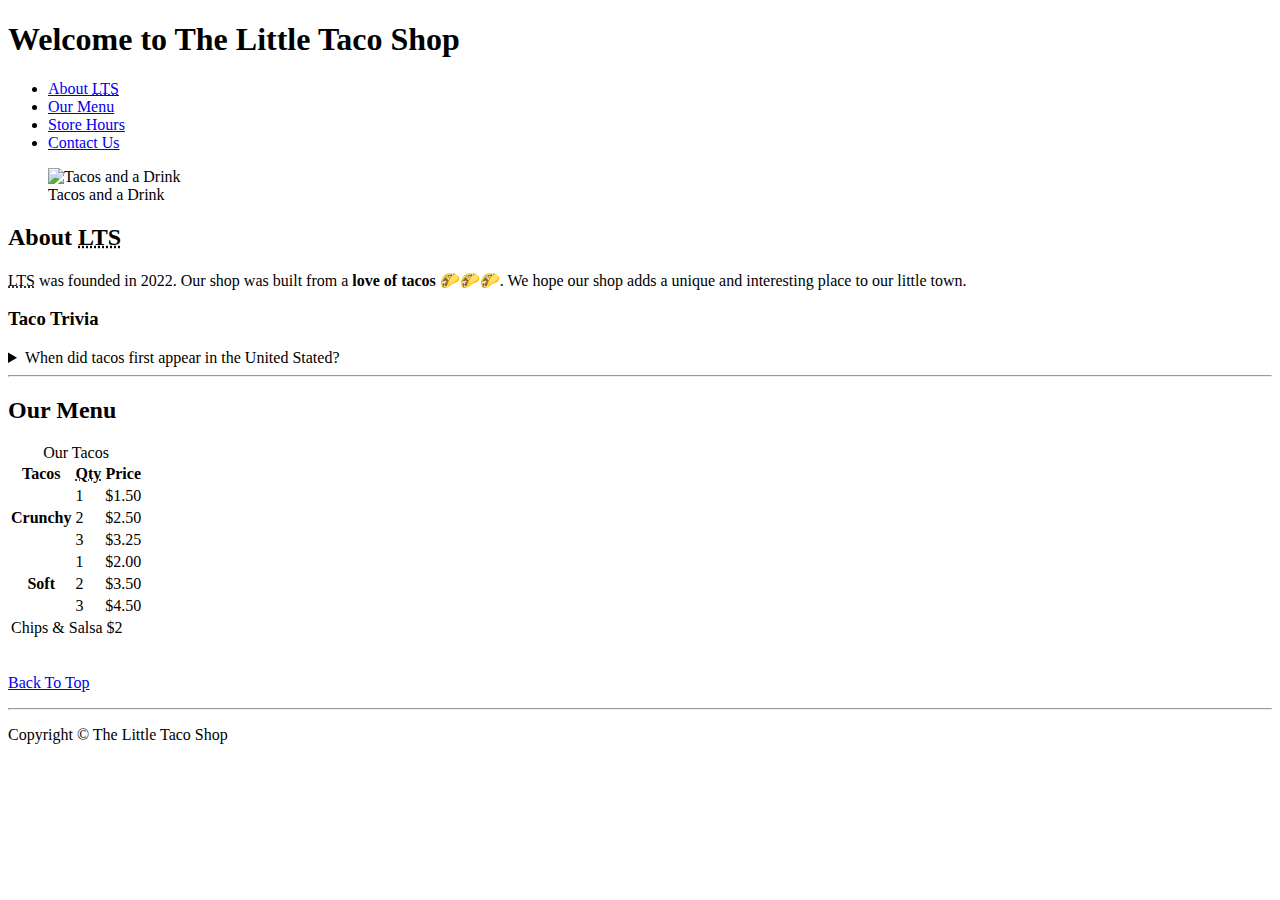
==== 24_lesson_starter/index.html @ 8c60173c "added block level classes" ====
<!DOCTYPE html>
<html lang="en">

<head>
    <meta charset="UTF-8">
    <meta name="viewport" content="width=device-width, initial-scale=1.0">
    <meta name="author" content="Selebogo Mosoeu">
    <meta name="description" content="The official website for The Little Taco Shop">
    <title>The Little Taco Shop</title>
    <link rel="icon" href="favicon.ico" type="image/x-icon">
    <link rel="stylesheet" href="css/style.css">
</head>

<body>
    <header class="header">
        <h1 class="header__h1">Welcome to The Little Taco Shop</h1>
        <nav class="header__nav">
            <ul class="header__ul">
                <li>
                    <a href="#about">About <abbr title="The Little Taco Shop">LTS</abbr></a>
                </li>
                <li>
                    <a href="#menu">Our Menu</a>
                </li>
                <li>
                    <a href="hours.html">Store Hours</a>
                </li>
                <li>
                    <a href="contact.html">Contact Us</a>
                </li>
            </ul>
        </nav>
    </header>
    <section>
        <figure>
            <img src="img/tacos_and_drink_400x267.png" alt="Tacos and a Drink" title="We love tacos!" width="400"
                height="267">
            <figcaption>
                Tacos and a Drink
            </figcaption>
        </figure>
    </section>
    <main>
        <article id="about">
            <h2>About <abbr title="The Little Taco Shop">LTS</abbr></h2>
            <p>
                <abbr title="The Little Taco Shop">LTS</abbr> was founded in <time datetime="2022">2022</time>. Our shop
                was built from a <strong>love of tacos</strong> 🌮🌮🌮. We hope our shop adds a unique and interesting
                place to our little town.
            </p>
            <aside>
                <h3>Taco Trivia</h3>
                <details>
                    <summary>When did tacos first appear in the United Stated?</summary>
                    <p>
                        Jeffrey M. Pilcher, taco historian and professor of history at the University of Minnesota, says
                        the earliest mention of tacos in the United States are in a newspaper from <time
                            datetime="1905">1905</time>. (Source: <cite><a
                                href="https://www.smithsonianmag.com/arts-culture/where-did-the-taco-come-from-81228162/"
                                target="_blank">Smithsonian Magazine</a></cite>)
                    </p>
                </details>
            </aside>
        </article>
        <hr>
        <article id="menu">
            <h2>Our Menu</h2>
            <table>
                <caption>Our Tacos</caption>
                <thead>
                    <tr>
                        <th>Tacos</th>
                        <th scope="col"><abbr title="Quantity">Qty</abbr></th>
                        <th scope="col">Price</th>
                    </tr>
                </thead>
                <tbody>
                    <tr>
                        <th scope="row" rowspan="3">
                            Crunchy
                        </th>
                        <td>1</td>
                        <td>$1.50</td>
                    </tr>
                    <tr>
                        <td>2</td>
                        <td>$2.50</td>
                    </tr>
                    <tr>
                        <td>3</td>
                        <td>$3.25</td>
                    </tr>
                    <tr>
                        <th scope="row" rowspan="3">
                            Soft
                        </th>
                        <td>1</td>
                        <td>$2.00</td>
                    </tr>
                    <tr>
                        <td>2</td>
                        <td>$3.50</td>
                    </tr>
                    <tr>
                        <td>3</td>
                        <td>$4.50</td>
                    </tr>
                </tbody>
                <tfoot>
                    <tr>
                        <td colspan="3">
                            Chips &amp; Salsa $2
                        </td>
                    </tr>
                </tfoot>
            </table>
            <br>
            <p>
                <a href="#">Back To Top</a>
            </p>
        </article>
    </main>
    <hr>
    <footer>
        <p>Copyright &copy; The Little Taco Shop</p>
    </footer>
</body>

</html>
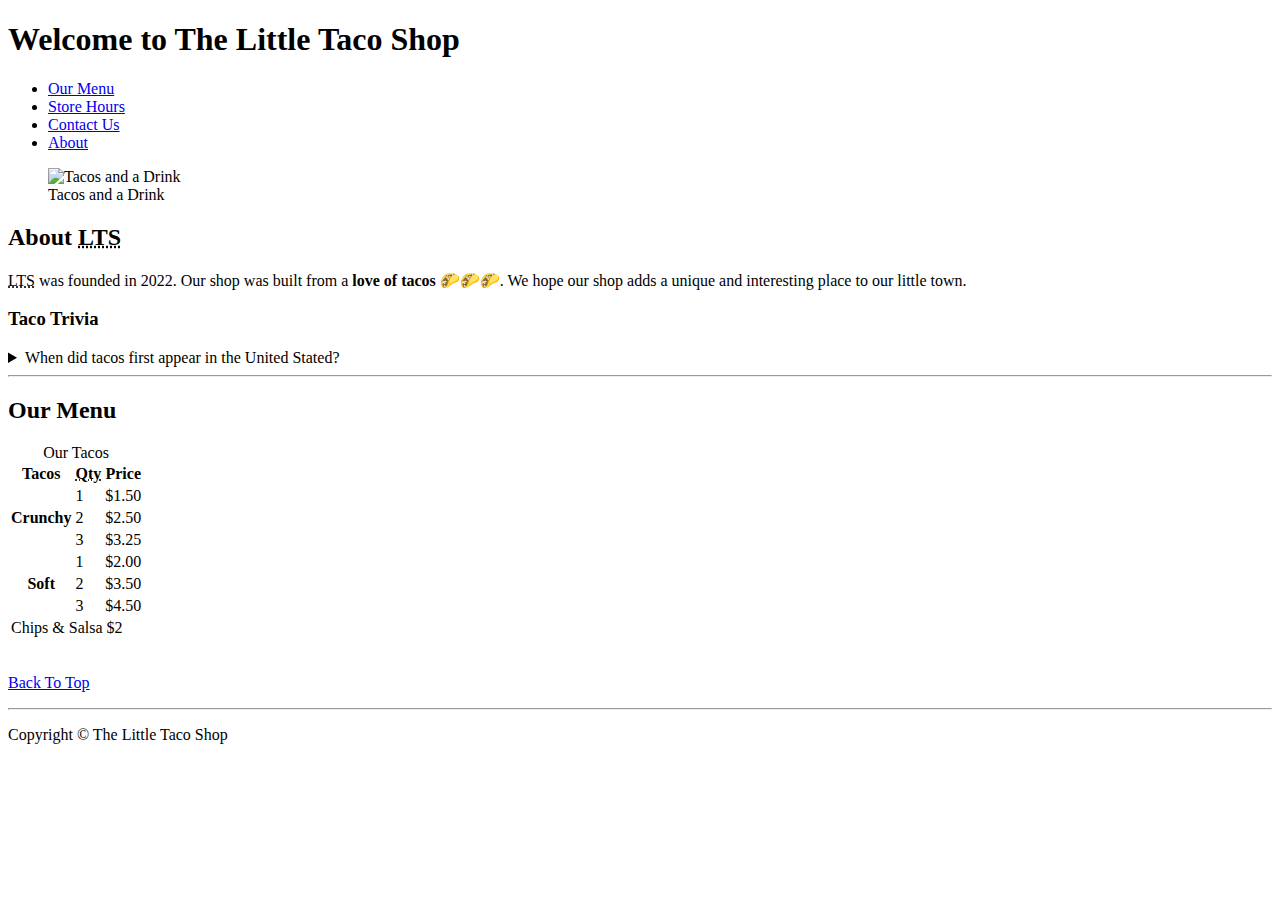
==== commit df1b8496: "rearranged list items" ====
--- a/24_lesson_starter/index.html
+++ b/24_lesson_starter/index.html
@@ -17,9 +17,6 @@
         <nav class="header__nav">
             <ul class="header__ul">
                 <li>
-                    <a href="#about">About <abbr title="The Little Taco Shop">LTS</abbr></a>
-                </li>
-                <li>
                     <a href="#menu">Our Menu</a>
                 </li>
                 <li>
@@ -27,6 +24,9 @@
                 </li>
                 <li>
                     <a href="contact.html">Contact Us</a>
+                </li>
+                <li>
+                    <a href="about.html">About</a>
                 </li>
             </ul>
         </nav>
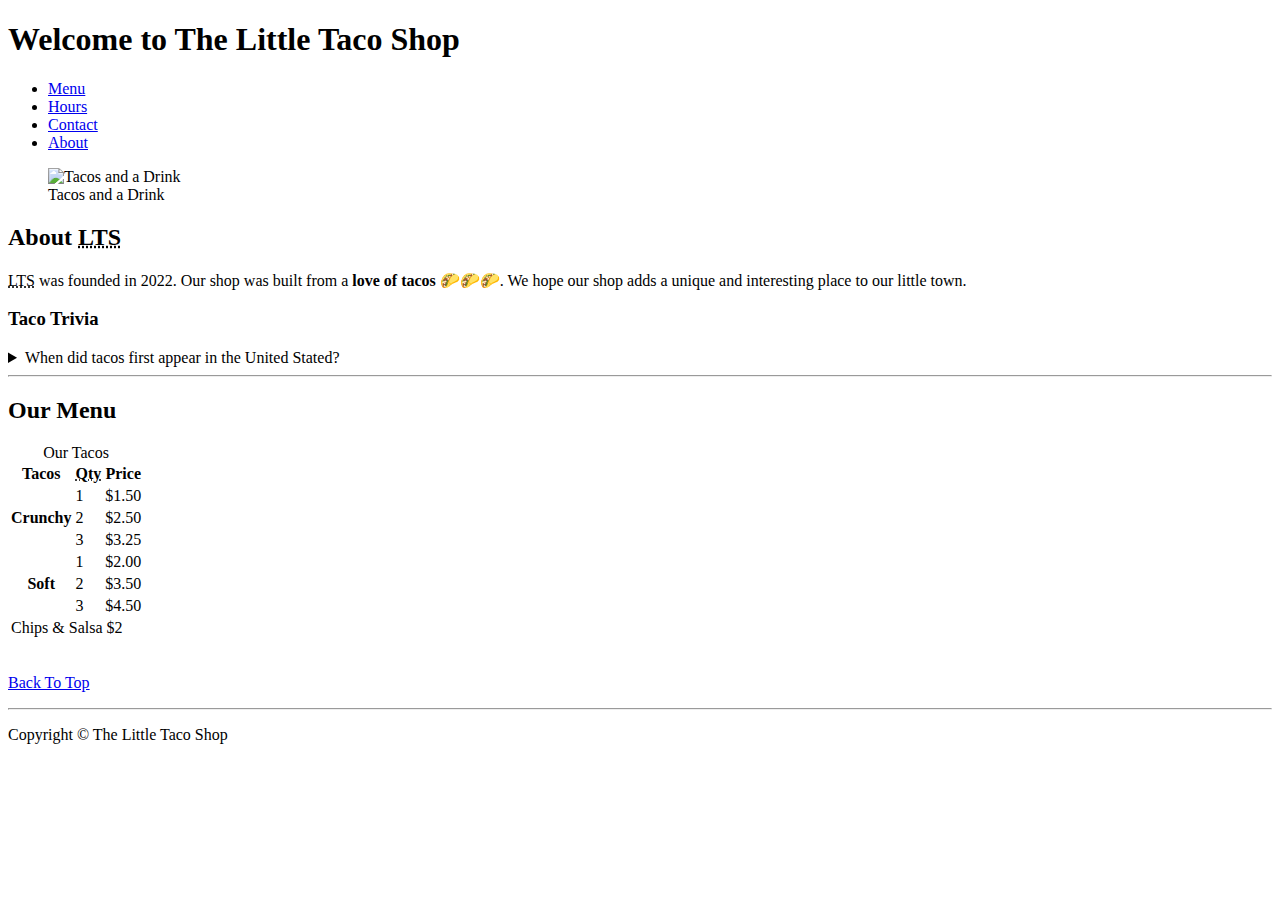
==== commit 34598383: "renamed list content" ====
--- a/24_lesson_starter/index.html
+++ b/24_lesson_starter/index.html
@@ -17,13 +17,13 @@
         <nav class="header__nav">
             <ul class="header__ul">
                 <li>
-                    <a href="#menu">Our Menu</a>
+                    <a href="#menu">Menu</a>
                 </li>
                 <li>
-                    <a href="hours.html">Store Hours</a>
+                    <a href="hours.html">Hours</a>
                 </li>
                 <li>
-                    <a href="contact.html">Contact Us</a>
+                    <a href="contact.html">Contact</a>
                 </li>
                 <li>
                     <a href="about.html">About</a>
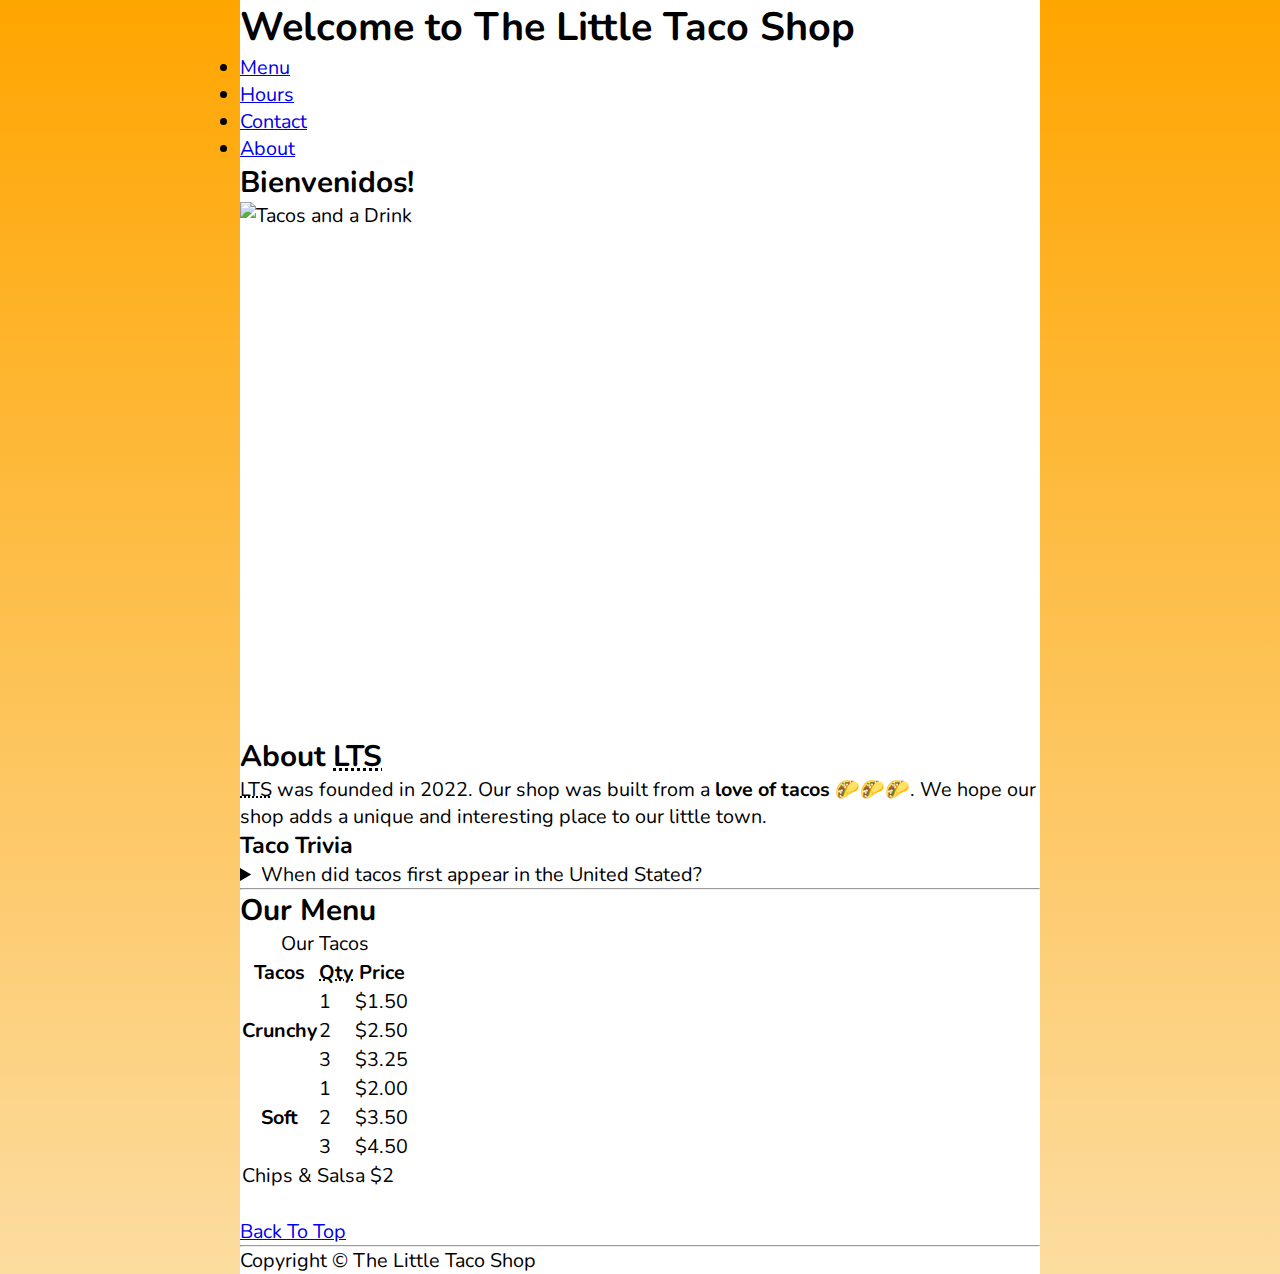
==== commit 9313a68e: "start final tutorial" ====
--- a/24_lesson_starter/index.html
+++ b/24_lesson_starter/index.html
@@ -31,11 +31,12 @@
             </ul>
         </nav>
     </header>
-    <section>
+
+    <section class="hero">
+        <h2 class="hero__h2">Bienvenidos!</h2>
         <figure>
-            <img src="img/tacos_and_drink_400x267.png" alt="Tacos and a Drink" title="We love tacos!" width="400"
-                height="267">
-            <figcaption>
+            <img src="img/tacos_and_drink_1000x667.png" alt="Tacos and a Drink" title="We love tacos!" width="1000" height="667">
+            <figcaption class="offscreen">
                 Tacos and a Drink
             </figcaption>
         </figure>
--- a/24_lesson_starter/css/style.css
+++ b/24_lesson_starter/css/style.css
@@ -0,0 +1,74 @@
+@import url('https://fonts.googleapis.com/css2?family=Fugaz+One&family=Nunito&display=swap');
+
+/* || RESET */
+*,
+*::after,
+*::before {
+    margin: 0;
+    padding: 0;
+    box-sizing: border-box;
+}
+
+img {
+    display: block;
+    max-width: 100%;
+    height: auto;
+}
+
+input, 
+button, 
+textarea {
+    font: inherit;
+}
+
+/* || VARIABLES */
+
+:root {
+    /* FONTS */
+    --FF: "Nunito", sans-serif;
+    --FF-HEADINGS: "Fugaz One", cursive;
+    --FS: clamp(1rem, 2.2vh, 1.5rem);
+
+    /* COLORS */
+    --BGCOLOR: orange;
+    --BGCOLOR-FADE: rgb(252, 220, 160);
+    --BGIMAGE: linear-gradient(to bottom, var(--BGCOLOR), var(--BGCOLOR-FADE));
+    --BODY-BGCOLOR: #FFF;
+    --FONT-COLOR: #000; 
+    --BORDER-COLOR: #333;
+
+    /* BORDERS */
+    --BORDER: 1px solid var(--BORDER-COLOR);
+}
+
+/* || UTILITY CLASSES */
+.offscreen {
+    position: absolute;
+    left: -10000px;
+}
+
+.nowrap {
+    white-space: nowrap;
+}
+
+.center {
+    text-align: center;
+}
+
+/* || GENERAL STYLES */
+
+html {
+    scroll-behavior: smooth;
+    font-size: var(--FS);
+    font-family: var(--FF);
+    background-color: var(--BGCOLOR);
+    background-image: var(--BGIMAGE);
+}
+
+body {
+    background-color: var(--BODY-BGCOLOR);
+    color: var(--FONT-COLOR);
+    min-height: 100vh;
+    max-width: 800px;
+    margin: 0 auto;
+}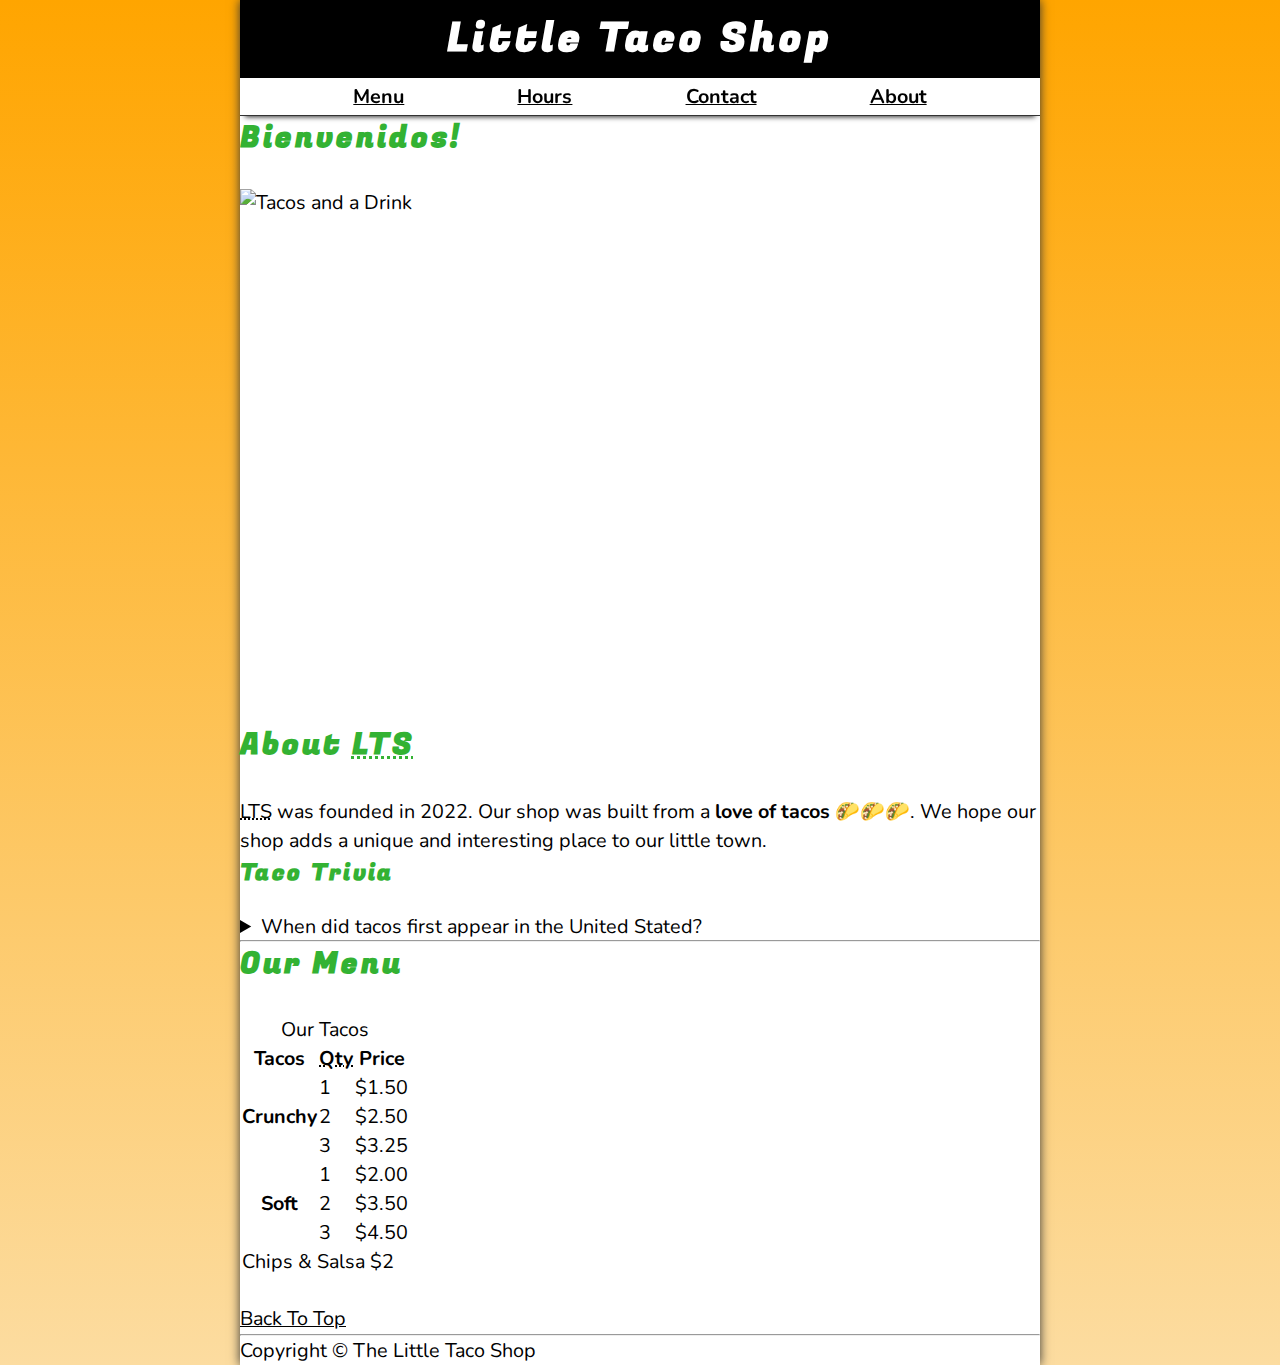
==== commit fc77b6bf: "update title" ====
--- a/24_lesson_starter/index.html
+++ b/24_lesson_starter/index.html
@@ -13,7 +13,7 @@
 
 <body>
     <header class="header">
-        <h1 class="header__h1">Welcome to The Little Taco Shop</h1>
+        <h1 class="header__h1">Little Taco Shop</h1>
         <nav class="header__nav">
             <ul class="header__ul">
                 <li>
--- a/24_lesson_starter/css/style.css
+++ b/24_lesson_starter/css/style.css
@@ -36,9 +36,23 @@
     --BODY-BGCOLOR: #FFF;
     --FONT-COLOR: #000; 
     --BORDER-COLOR: #333;
+    --HIGHLIGHT-COLOR: rgb(51, 178, 51);
+    --LINK-COLOR: #000;
+    --LINK-HOVER: hsla(0, 0%, 0%, 0.6);
+    --LINK-ACTIVE: orange;
+    --HEADER-BGCOLOR: #000;
+    --HEADER-COLOR: #FFF;
+    --NAV-BGCOLOR: #FFF;
 
     /* BORDERS */
-    --BORDER: 1px solid var(--BORDER-COLOR);
+    --BORDERS: 1px solid var(--BORDER-COLOR);
+
+    /* STANDARD PADDING */
+    --PADDING-TB: 0.25em;
+    --PADDING-SIDE: 2.5%;
+
+    /* STANDARD MARGIN */
+    --MARGIN: clamp(1em, 2.5vh, 1.5em) 0;
 }
 
 /* || UTILITY CLASSES */
@@ -71,4 +85,63 @@
     min-height: 100vh;
     max-width: 800px;
     margin: 0 auto;
+    border-left: var(--BORDER);
+    border-right: var(--BORDER);
+    box-shadow: 0 0 10px var(--BORDER-COLOR);
+}
+
+h1, h2, h3 {
+    font-family: var(--FF-HEADINGS);
+    letter-spacing: 0.1em;
+}
+
+h2, h3 {
+    margin-bottom: 1em;
+    color: var(--HIGHLIGHT-COLOR);
+}
+
+p {
+    line-height: 1.5;
+}
+
+a:any-link {
+    color: var(--LINK-COLOR);
+}
+
+a:hover, a:focus-visible {
+    color: var(--LINK-HOVER);
+}
+
+a:active {
+    color: var(--LINK-ACTIVE);
+}
+
+/* || HEADER */
+
+.header {
+    position: sticky;
+    top: 0;
+    z-index: 1;
+}
+
+.header__h1 {
+    text-align: center;
+    background-color: var(--HEADER-BGCOLOR);
+    color: var(--HEADER-COLOR);
+    padding: var(--PADDING-TB) var(--PADDING-SIDE);
+}
+
+.header__nav {
+    background-color: var(--NAV-BGCOLOR);
+    border-bottom: var(--BORDERS);
+    font-weight: bold;
+    box-shadow: 0 6px 5px -5px var(--BORDER-COLOR);
+}
+
+.header__ul {
+    padding: var(--PADDING-TB) var(--PADDING-SIDE);
+    list-style-type: none;
+    display: flex;
+    justify-content: space-evenly;
+    gap: 1rem;
 }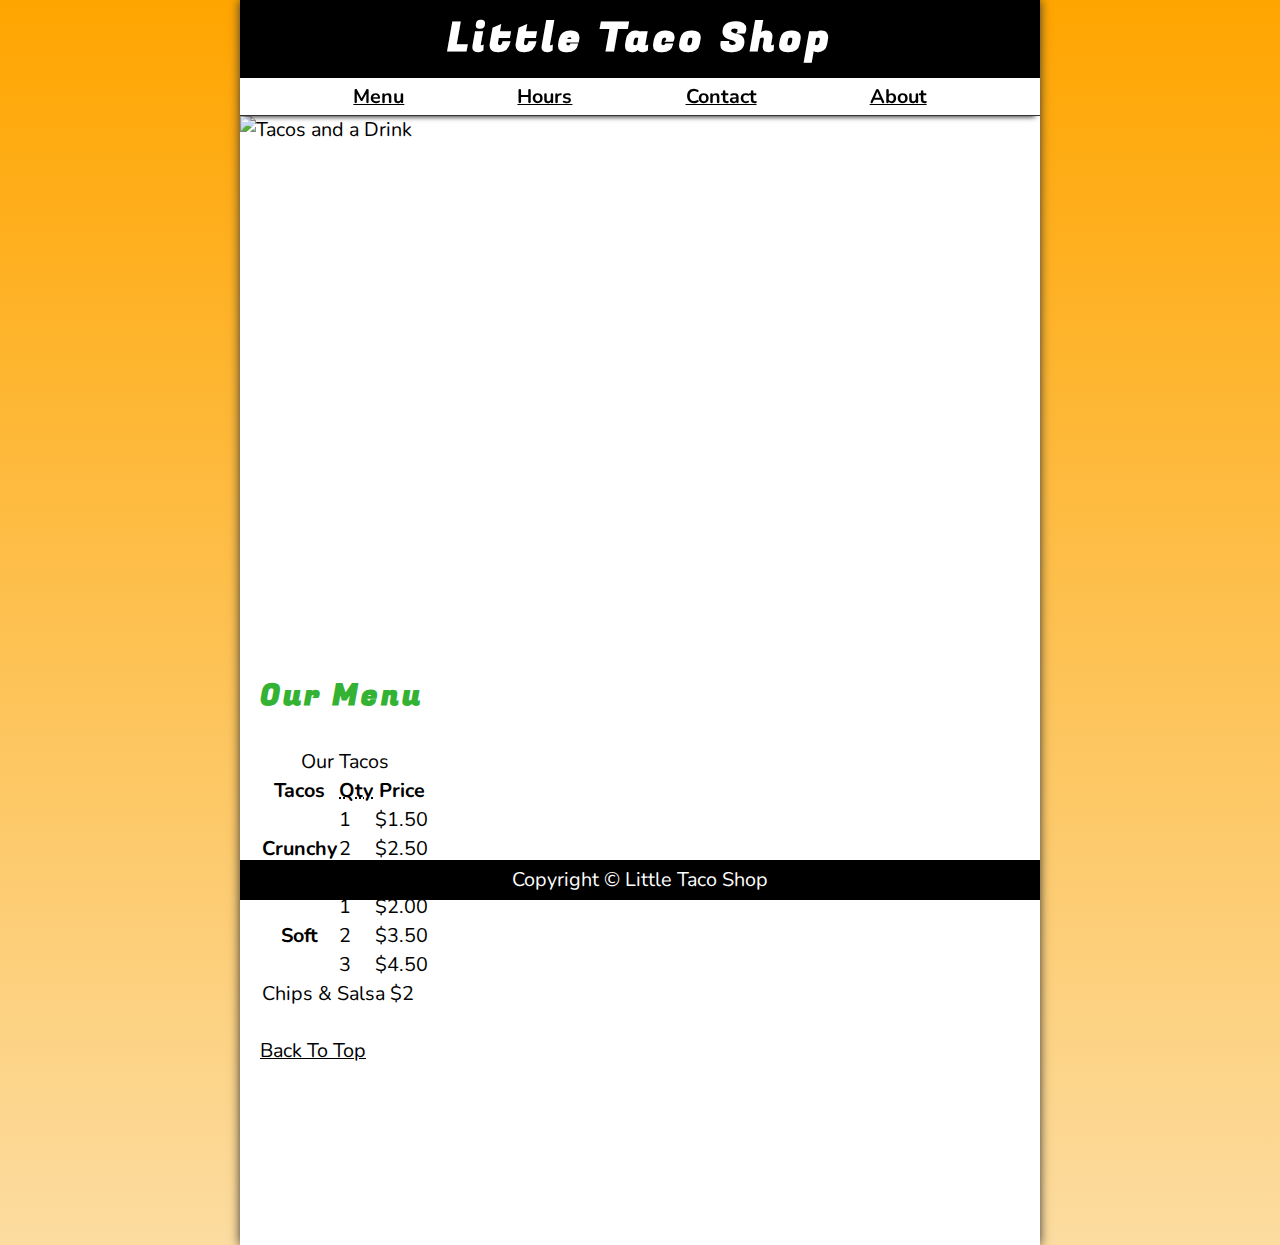
==== commit 693e065f: "fix menu link" ====
--- a/24_lesson_starter/index.html
+++ b/24_lesson_starter/index.html
@@ -41,30 +41,8 @@
             </figcaption>
         </figure>
     </section>
-    <main>
-        <article id="about">
-            <h2>About <abbr title="The Little Taco Shop">LTS</abbr></h2>
-            <p>
-                <abbr title="The Little Taco Shop">LTS</abbr> was founded in <time datetime="2022">2022</time>. Our shop
-                was built from a <strong>love of tacos</strong> 🌮🌮🌮. We hope our shop adds a unique and interesting
-                place to our little town.
-            </p>
-            <aside>
-                <h3>Taco Trivia</h3>
-                <details>
-                    <summary>When did tacos first appear in the United Stated?</summary>
-                    <p>
-                        Jeffrey M. Pilcher, taco historian and professor of history at the University of Minnesota, says
-                        the earliest mention of tacos in the United States are in a newspaper from <time
-                            datetime="1905">1905</time>. (Source: <cite><a
-                                href="https://www.smithsonianmag.com/arts-culture/where-did-the-taco-come-from-81228162/"
-                                target="_blank">Smithsonian Magazine</a></cite>)
-                    </p>
-                </details>
-            </aside>
-        </article>
-        <hr>
-        <article id="menu">
+    <main class="main">
+        <article id="menu" class="main__article">
             <h2>Our Menu</h2>
             <table>
                 <caption>Our Tacos</caption>
@@ -121,9 +99,12 @@
             </p>
         </article>
     </main>
-    <hr>
-    <footer>
-        <p>Copyright &copy; The Little Taco Shop</p>
+
+    <footer class="footer">
+        <p>
+            <span class="nowrap">Copyright &copy;</span> 
+            <span class="nowrap">Little Taco Shop</span>
+        </p>
     </footer>
 </body>
 
--- a/24_lesson_starter/css/style.css
+++ b/24_lesson_starter/css/style.css
@@ -43,6 +43,8 @@
     --HEADER-BGCOLOR: #000;
     --HEADER-COLOR: #FFF;
     --NAV-BGCOLOR: #FFF;
+    --HERO-BGCOLOR: rgba(51, 178, 51, 0.75);
+    --HERO-COLOR: #FFF;
 
     /* BORDERS */
     --BORDERS: 1px solid var(--BORDER-COLOR);
@@ -144,4 +146,112 @@
     display: flex;
     justify-content: space-evenly;
     gap: 1rem;
+}
+
+/* || HERO */
+
+.hero {
+    position: relative;
+}
+
+.hero__h2 {
+    background-color: var(--HERO-BGCOLOR);
+    color: var(--HERO-COLOR);
+    padding: 0.25em 0.5em;
+    text-shadow: 2px 2px 5px var(--BORDER-COLOR);
+    position: absolute;
+    left: 20px;
+    top: -100px;
+    animation: showWelcome 0.5s ease-in-out 1s forwards;
+} 
+
+@keyframes showWelcome {
+    0% {
+        top: -20px;
+        transform: skew(0deg, -5deg) scaleY(0);
+    }
+
+    80% {
+        top: 30px;
+        transform: skew(-10deg, -5deg) scaleY(1.2);
+    }
+
+    100% {
+        top: 20px;
+        transform: skew(-10deg, -5deg) scaleY(1);
+    }
+}
+
+/* || FOOTER */
+
+.footer {
+    position: sticky;
+    bottom: 0;
+    background-color: var(--HEADER-BGCOLOR);
+    color: var(--HEADER-COLOR);
+    padding: var(--PADDING-TB) var(--PADDING-SIDE);
+    text-align: center;
+}
+
+/* || MAIN */
+
+.main {
+    padding: var(--PADDING-TB) var(--PADDING-SIDE);
+}
+
+.main__article {
+    scroll-margin-top: 6.5rem;
+    margin: var(--MARGIN);
+}
+
+.main__article:first-child {
+    margin-top: 1em;
+}
+
+.main__article:last-child {
+    min-height: calc(100vh - 20rem);
+}
+
+/* || ABOUT */
+
+.about__trivia {
+    margin: var(--MARGIN);
+}
+
+.about__trivia-answer {
+    margin-top: 1em;
+}
+
+/* || CONTACT */
+
+.contact__h2 {
+    margin: 0;
+}
+
+.contact__fieldset {
+    border: none;
+}
+
+.contact__p {
+    margin: 1em 0;
+}
+
+.contact__label {
+    display: block;
+    font-weight: bold;
+}
+
+.contact__input, 
+.contact__textarea {
+    padding: 0.5rem;
+    border-radius: 15px;
+    border-width: 2px;
+    width: 100%;
+}
+
+.contact__button {
+    padding: 0.5em;
+    border-radius: 15px;
+    background-color: var(--HIGHLIGHT-COLOR);
+    color: var(--HEADER-COLOR);
 }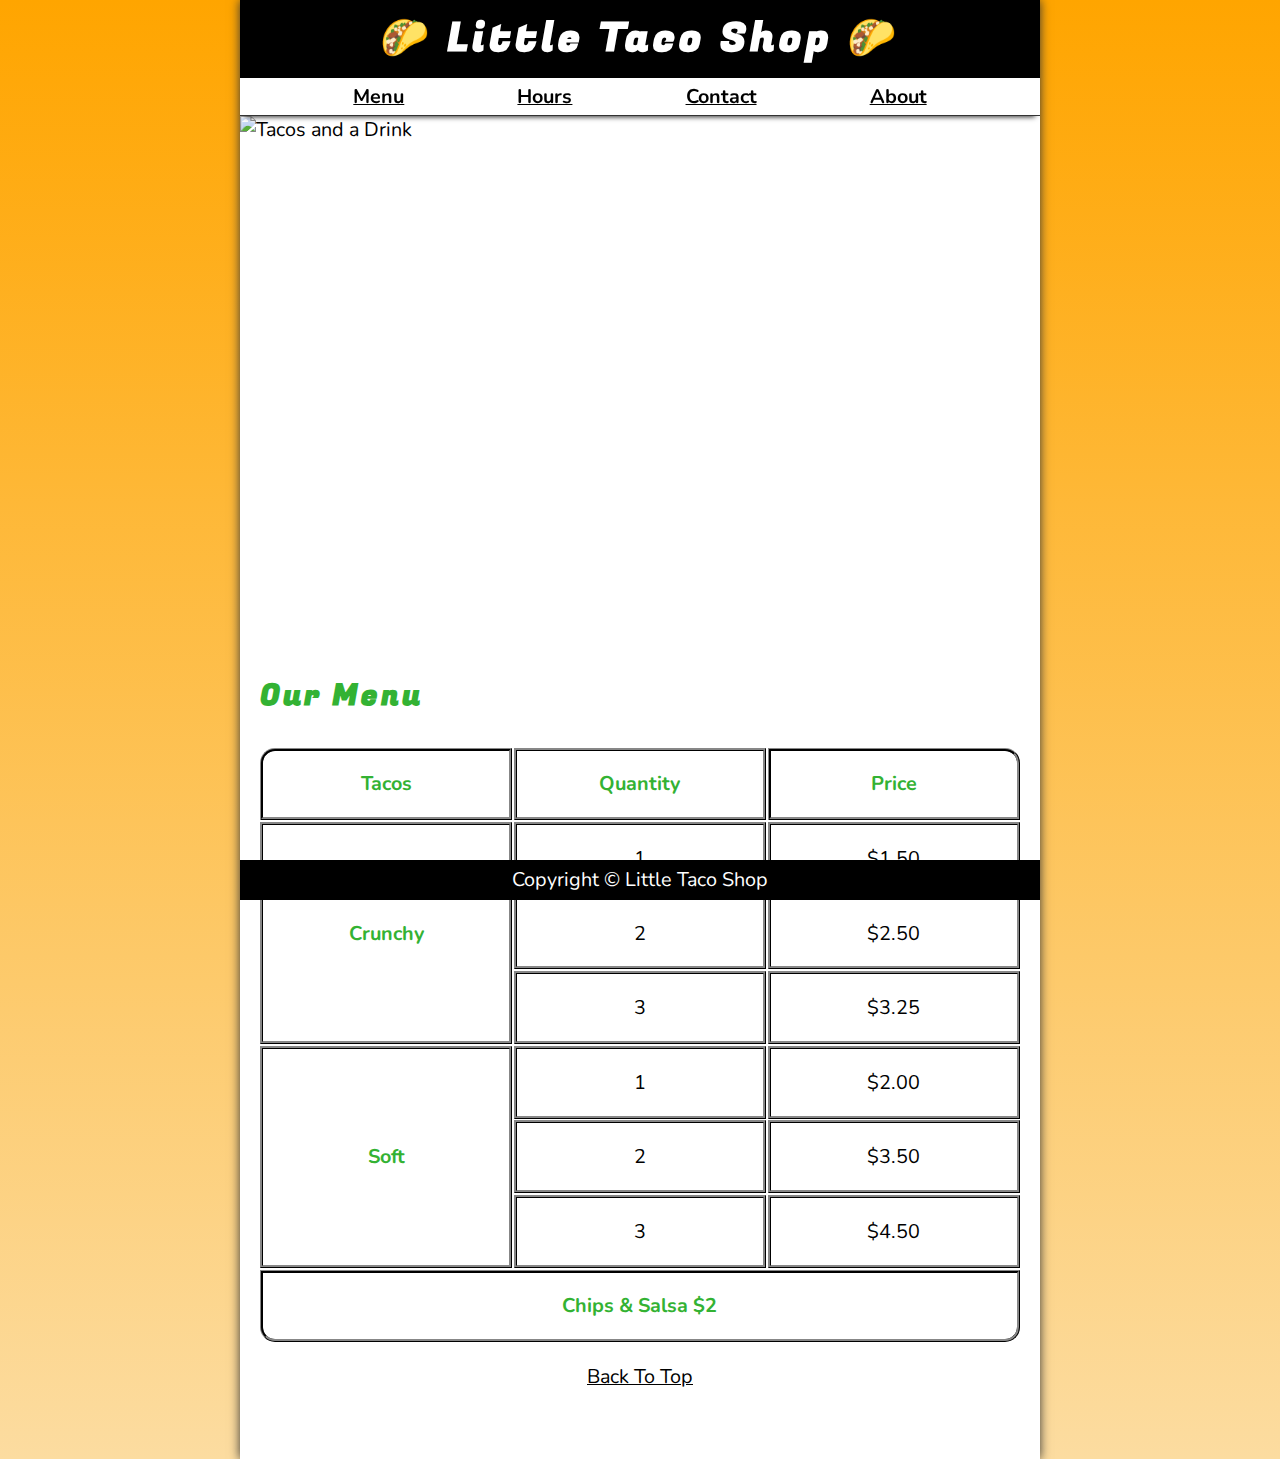
==== commit 8764fcaf: "add taco emoji" ====
--- a/24_lesson_starter/index.html
+++ b/24_lesson_starter/index.html
@@ -42,59 +42,58 @@
         </figure>
     </section>
     <main class="main">
-        <article id="menu" class="main__article">
-            <h2>Our Menu</h2>
-            <table>
-                <caption>Our Tacos</caption>
+        <article id="menu" class="main__article menu">
+            <h2 class="menu__h2">Our Menu</h2>
+            <table class="menu__container">
+                <caption class="offscreen">Our Tacos</caption>
                 <thead>
                     <tr>
-                        <th>Tacos</th>
-                        <th scope="col"><abbr title="Quantity">Qty</abbr></th>
-                        <th scope="col">Price</th>
+                        <th class="menu__header" scope="col">Tacos</th>
+                        <th class="menu__header" scope="col" scope="col">Quantity</th>
+                        <th class="menu__header" scope="col" scope="col">Price</th>
                     </tr>
                 </thead>
                 <tbody>
                     <tr>
-                        <th scope="row" rowspan="3">
+                        <th class="menu__item menu__cr" scope="row" rowspan="3">
                             Crunchy
                         </th>
-                        <td>1</td>
-                        <td>$1.50</td>
+                        <td class="menu__item">1</td>
+                        <td class="menu__item">$1.50</td>
                     </tr>
                     <tr>
-                        <td>2</td>
-                        <td>$2.50</td>
+                        <td class="menu__item">2</td>
+                        <td class="menu__item">$2.50</td>
                     </tr>
                     <tr>
-                        <td>3</td>
-                        <td>$3.25</td>
+                        <td class="menu__item">3</td>
+                        <td class="menu__item">$3.25</td>
                     </tr>
                     <tr>
-                        <th scope="row" rowspan="3">
+                        <th class="menu__item menu__sf" scope="row" rowspan="3">
                             Soft
                         </th>
-                        <td>1</td>
-                        <td>$2.00</td>
+                        <td class="menu__item">1</td>
+                        <td class="menu__item">$2.00</td>
                     </tr>
                     <tr>
-                        <td>2</td>
-                        <td>$3.50</td>
+                        <td class="menu__item">2</td>
+                        <td class="menu__item">$3.50</td>
                     </tr>
                     <tr>
-                        <td>3</td>
-                        <td>$4.50</td>
+                        <td class="menu__item">3</td>
+                        <td class="menu__item">$4.50</td>
                     </tr>
                 </tbody>
                 <tfoot>
                     <tr>
-                        <td colspan="3">
+                        <td class="menu__item menu__cs" colspan="3">
                             Chips &amp; Salsa $2
                         </td>
                     </tr>
                 </tfoot>
             </table>
-            <br>
-            <p>
+            <p class="center">
                 <a href="#">Back To Top</a>
             </p>
         </article>
--- a/24_lesson_starter/css/style.css
+++ b/24_lesson_starter/css/style.css
@@ -48,6 +48,7 @@
 
     /* BORDERS */
     --BORDERS: 1px solid var(--BORDER-COLOR);
+    --BORDER-RADIUS: 15px;
 
     /* STANDARD PADDING */
     --PADDING-TB: 0.25em;
@@ -244,14 +245,94 @@
 .contact__input, 
 .contact__textarea {
     padding: 0.5rem;
-    border-radius: 15px;
+    border-radius: var(--BORDER-RADIUS);
     border-width: 2px;
     width: 100%;
 }
 
 .contact__button {
     padding: 0.5em;
-    border-radius: 15px;
+    border-radius: var(--BORDER-RADIUS);
     background-color: var(--HIGHLIGHT-COLOR);
     color: var(--HEADER-COLOR);
+}
+
+/* || MENU */
+
+thead, tbody, tfoot, tr {
+    display: contents;
+}
+
+.menu__container {
+    display: grid;
+    grid-template-columns: repeat(3, 1fr);
+    grid-template-areas:
+        "hd1 hd2 hd3"
+        "cr cr1 cr1p"
+        "cr cr2 cr2p"
+        "cr cr3 cr3p"
+        "sf sf1 sf1p"
+        "sf sf2 sf2p"
+        "sf sf3 sf3p"
+        "cs cs cs";
+    gap: 0.1em;
+    margin-bottom: 1em;
+}
+
+.menu__cr {
+    grid-area: cr;
+}
+
+.menu__sf {
+    grid-area: sf;
+}
+
+.menu__cs {
+    grid-area: cs;
+}
+
+.menu__cr, 
+.menu__sf, 
+.menu__cs,
+.menu__header {
+    color: var(--HIGHLIGHT-COLOR);
+    font-weight: bold;
+    height: 100%;
+    display: grid;
+    place-content: center;
+}
+
+.menu__header,
+.menu__item {
+    width: 100%;
+    padding: 1em;
+    border: medium ridge var(--BORDER-COLOR);
+}
+
+.menu__item {
+    display: grid;
+    place-content: center;
+}
+
+thead th:first-child {
+    border-top-left-radius: var(--BORDER-RADIUS);
+}
+
+thead th:last-child {
+    border-top-right-radius: var(--BORDER-RADIUS);
+}
+
+tfoot td {
+    border-bottom-left-radius: var(--BORDER-RADIUS);
+    border-bottom-right-radius: var(--BORDER-RADIUS);
+}
+
+@media screen and (min-width: 576px) {
+    .header__h1::before {
+        content: '🌮 '
+    }
+
+    .header__h1::after {
+        content: ' 🌮'
+    }
 }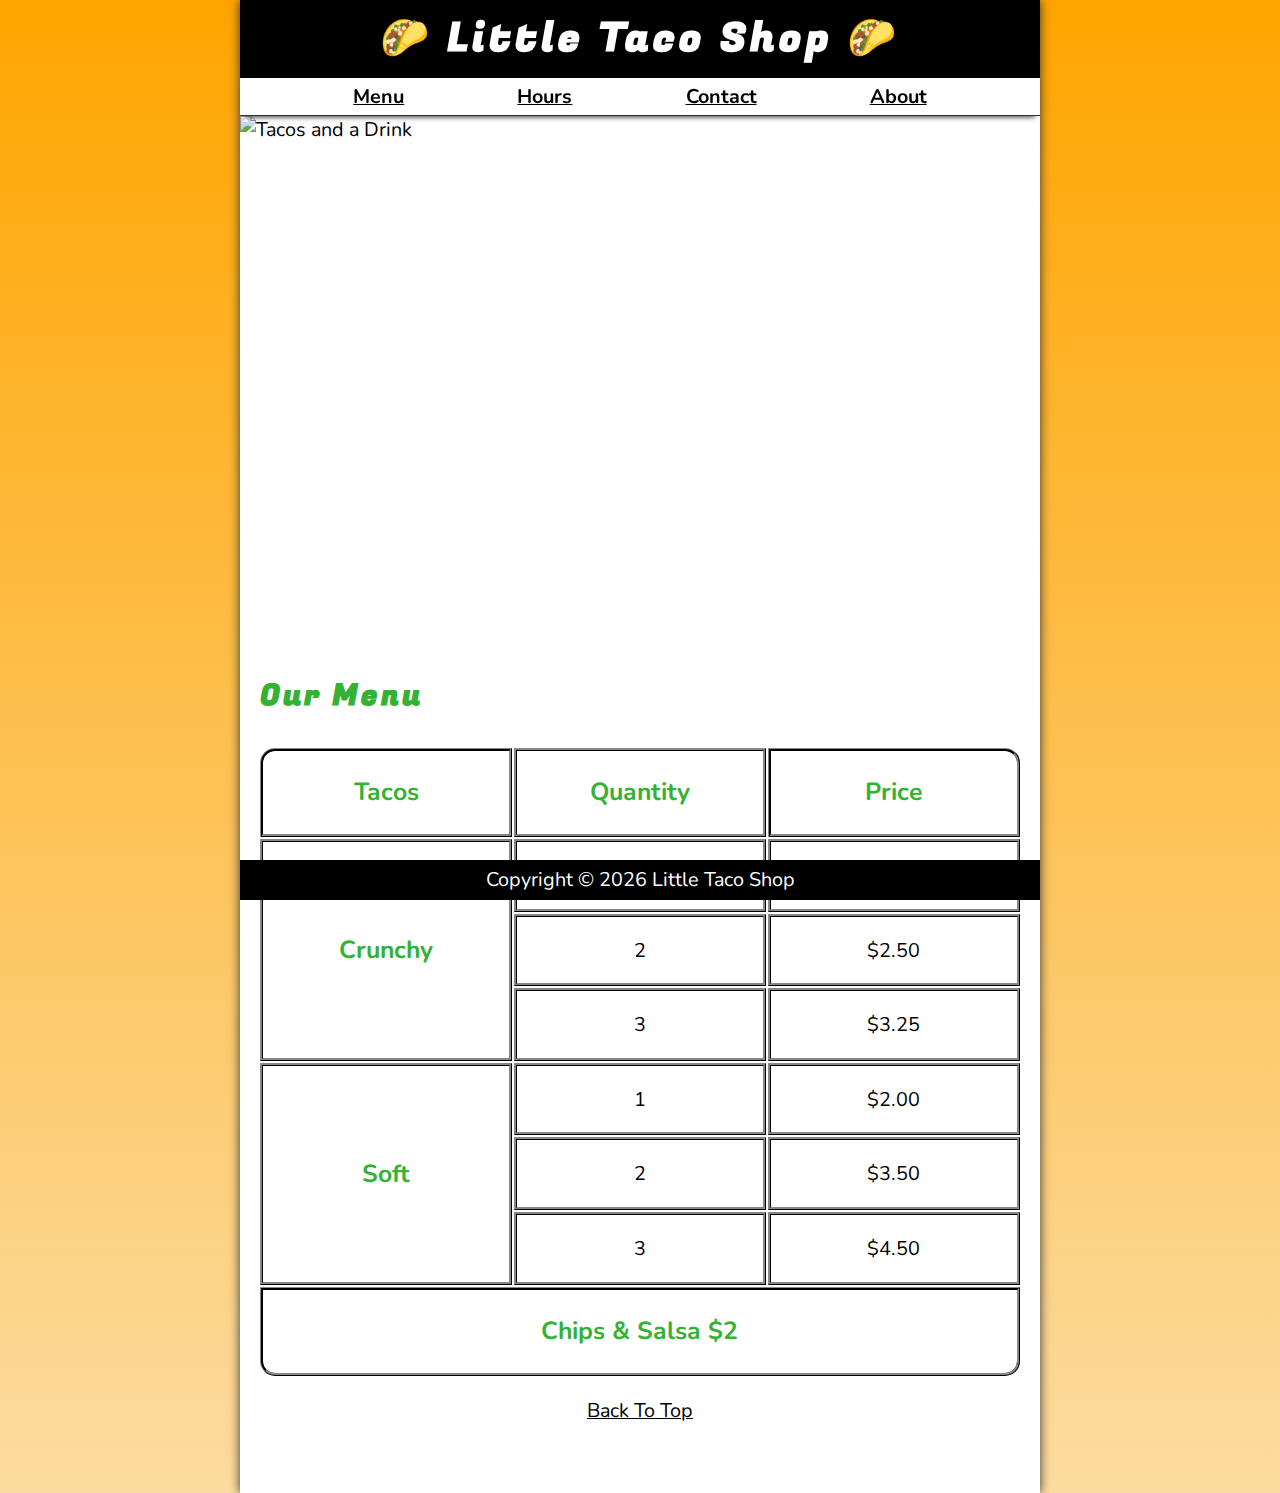
==== commit ed62ee07: "add javascript" ====
--- a/24_lesson_starter/index.html
+++ b/24_lesson_starter/index.html
@@ -9,6 +9,7 @@
     <title>The Little Taco Shop</title>
     <link rel="icon" href="favicon.ico" type="image/x-icon">
     <link rel="stylesheet" href="css/style.css">
+    <script src="js/main.js" defer></script>
 </head>
 
 <body>
@@ -101,7 +102,7 @@
 
     <footer class="footer">
         <p>
-            <span class="nowrap">Copyright &copy;</span> 
+            <span class="nowrap">Copyright &copy; <time id="year"></time></span> 
             <span class="nowrap">Little Taco Shop</span>
         </p>
     </footer>
--- a/24_lesson_starter/css/style.css
+++ b/24_lesson_starter/css/style.css
@@ -30,21 +30,22 @@
     --FS: clamp(1rem, 2.2vh, 1.5rem);
 
     /* COLORS */
+    --BGCOLOR-FADE: rgb(252, 220, 160);
     --BGCOLOR: orange;
-    --BGCOLOR-FADE: rgb(252, 220, 160);
     --BGIMAGE: linear-gradient(to bottom, var(--BGCOLOR), var(--BGCOLOR-FADE));
     --BODY-BGCOLOR: #FFF;
+    --BORDER-COLOR: #333;
+    --BUTTON-COLOR: #FFF;
     --FONT-COLOR: #000; 
-    --BORDER-COLOR: #333;
+    --HEADER-BGCOLOR: #000;
+    --HEADER-COLOR: #FFF;
+    --HERO-BGCOLOR: rgba(51, 178, 51, 0.75);
+    --HERO-COLOR: #FFF;
     --HIGHLIGHT-COLOR: rgb(51, 178, 51);
+    --LINK-ACTIVE: orange;
     --LINK-COLOR: #000;
     --LINK-HOVER: hsla(0, 0%, 0%, 0.6);
-    --LINK-ACTIVE: orange;
-    --HEADER-BGCOLOR: #000;
-    --HEADER-COLOR: #FFF;
     --NAV-BGCOLOR: #FFF;
-    --HERO-BGCOLOR: rgba(51, 178, 51, 0.75);
-    --HERO-COLOR: #FFF;
 
     /* BORDERS */
     --BORDERS: 1px solid var(--BORDER-COLOR);
@@ -56,6 +57,24 @@
 
     /* STANDARD MARGIN */
     --MARGIN: clamp(1em, 2.5vh, 1.5em) 0;
+}
+
+@media (prefers-color-scheme: dark) {
+    :root {
+        --BGCOLOR-FADE: gray;
+        --BGCOLOR: #000;
+        --BODY-BGCOLOR: #333;
+        --BORDER-COLOR: whitesmoke;
+        --BUTTON-COLOR: #000;
+        --FONT-COLOR: whitesmoke;
+        --HEADER-COLOR: whitesmoke;
+        --HERO-COLOR: #333;
+        --HIGHLIGHT-COLOR: whitesmoke;
+        --LINK-ACTIVE: rgb(252, 200, 103);
+        --LINK-COLOR: whitesmoke;
+        --LINK-HOVER: orange;
+        --NAV-BGCOLOR: rgb(20, 20, 20);
+    }
 }
 
 /* || UTILITY CLASSES */
@@ -254,7 +273,7 @@
     padding: 0.5em;
     border-radius: var(--BORDER-RADIUS);
     background-color: var(--HIGHLIGHT-COLOR);
-    color: var(--HEADER-COLOR);
+    color: var(--BUTTON-COLOR);
 }
 
 /* || MENU */
@@ -335,4 +354,11 @@
     .header__h1::after {
         content: ' 🌮'
     }
+
+    .menu__header,
+    .menu__cr,
+    .menu__sf,
+    .menu__cs {
+        font-size: 125%;
+    }
 }